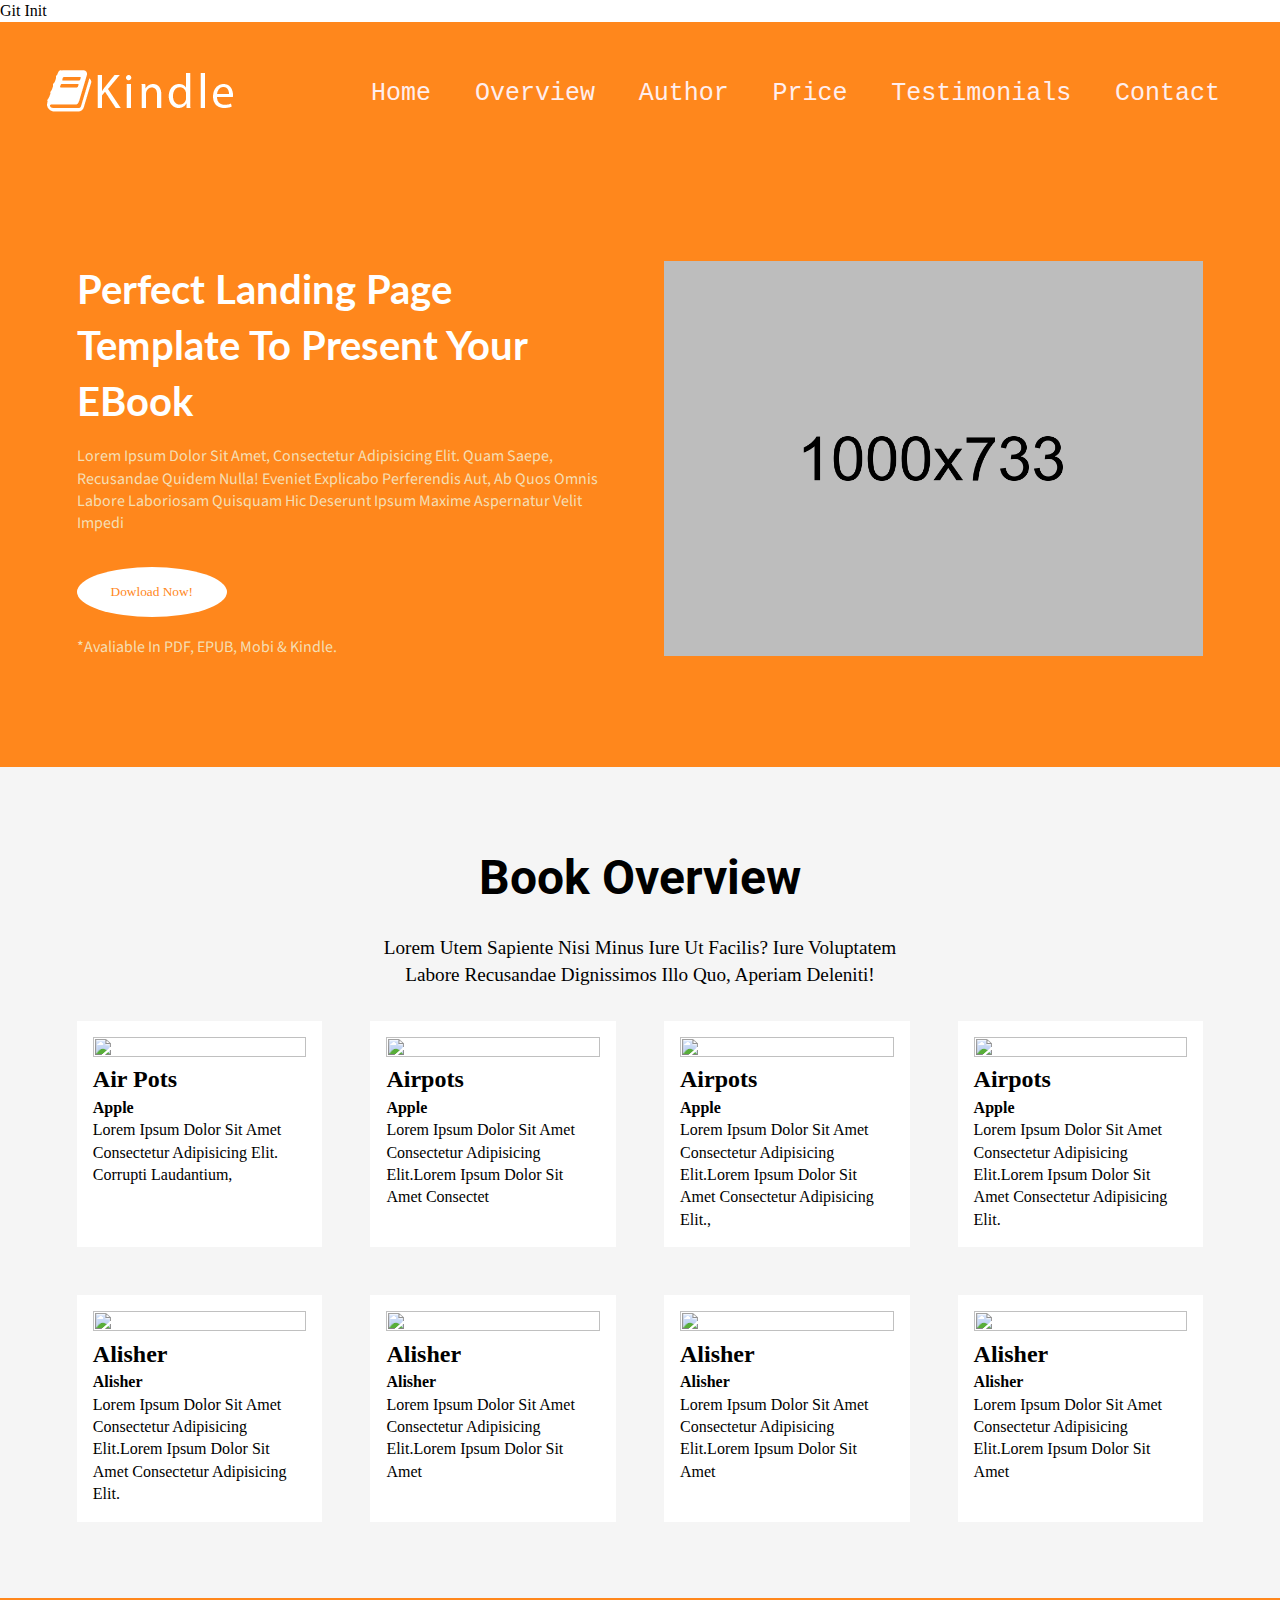
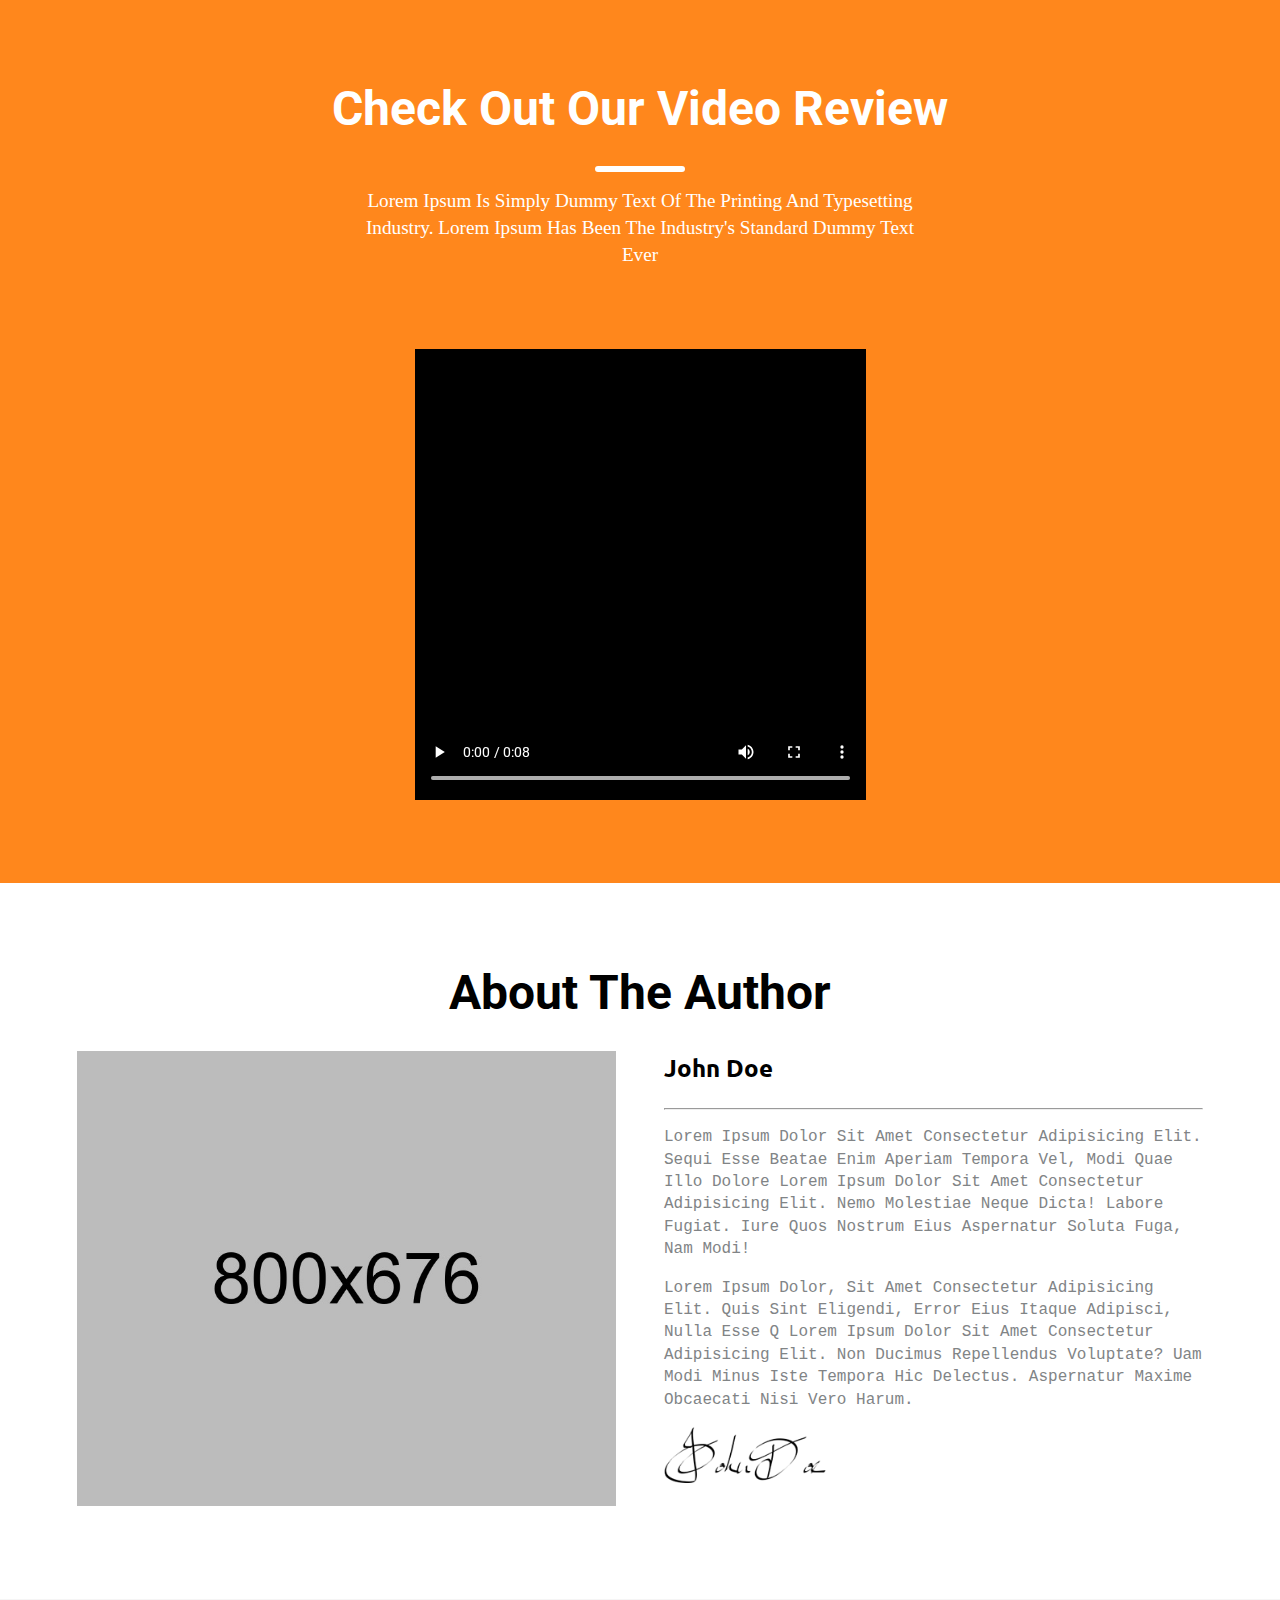
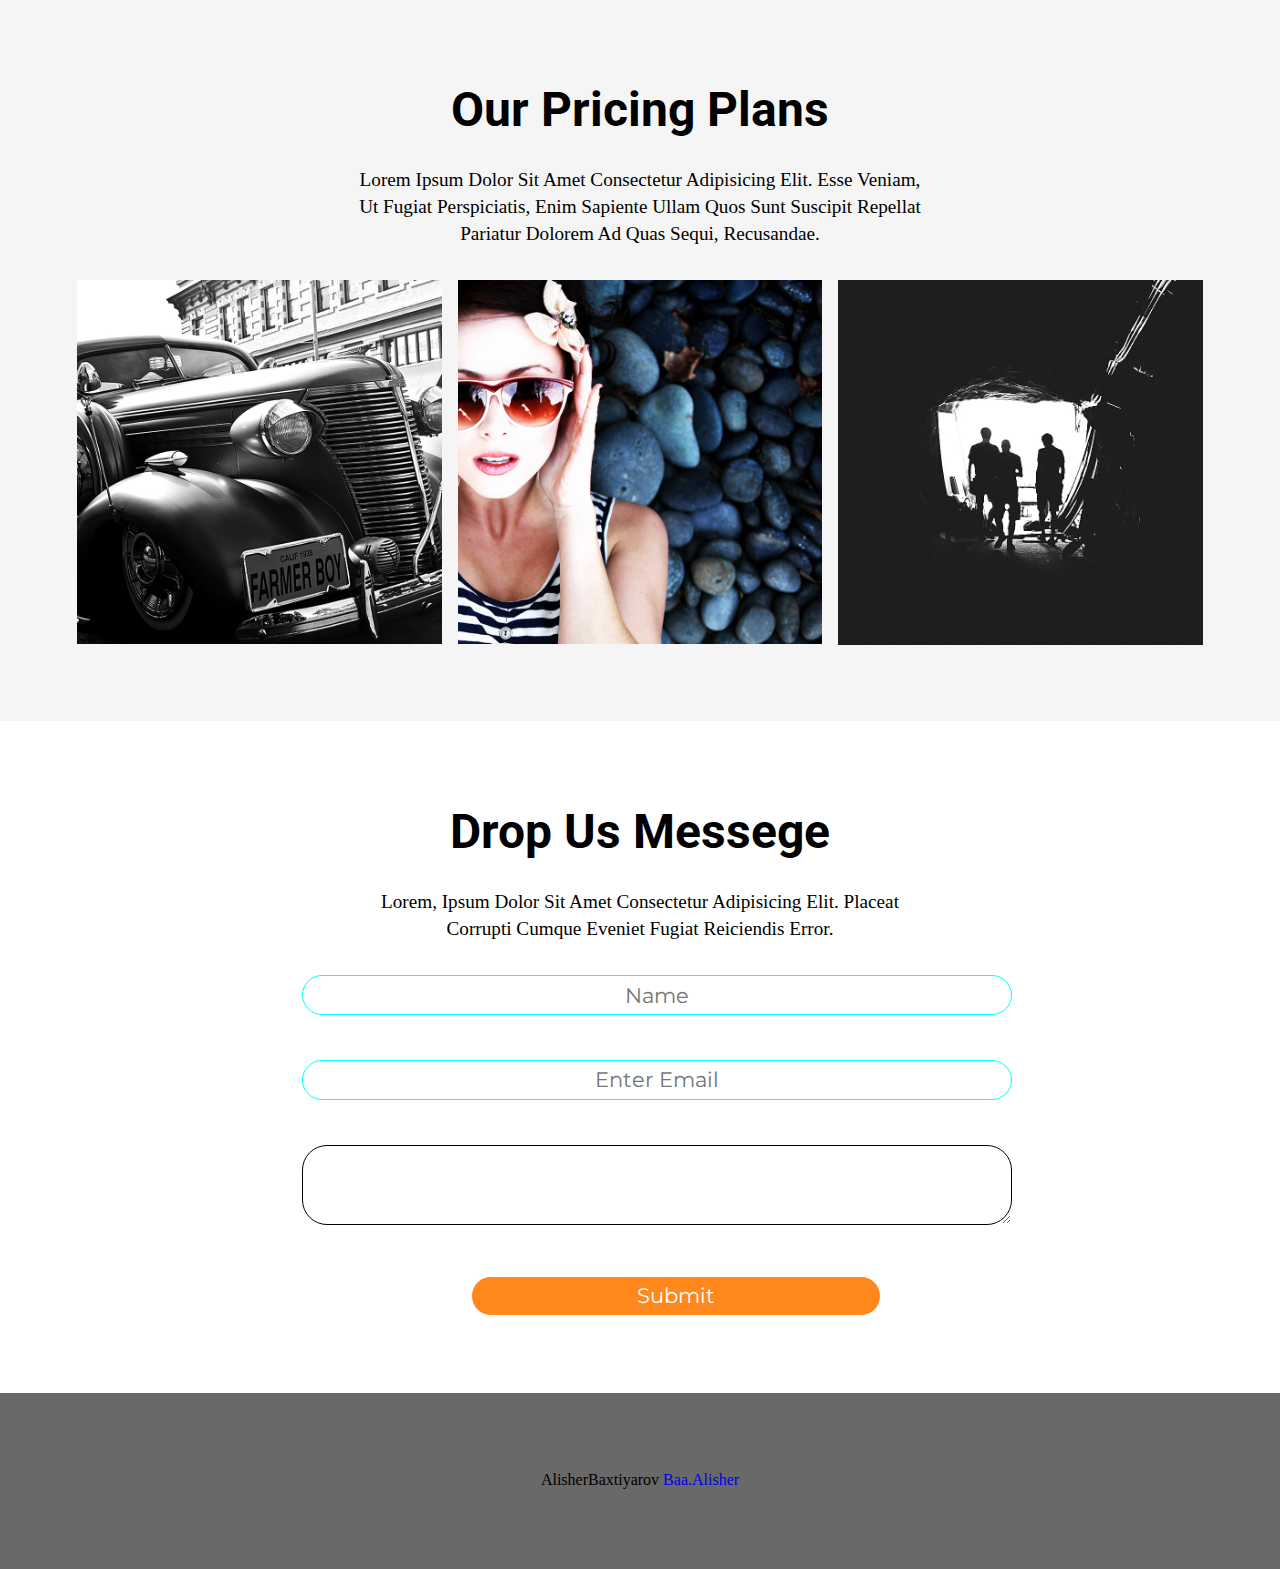
==== index.html @ 94cee81d "first commit" ====
<!DOCTYPE html>
<html lang="en">
<head>
    <meta charset="UTF-8">
    <meta http-equiv="X-UA-Compatible" content="IE=edge">
    <meta name="viewport" content="width=device-width, initial-scale=1.0">
    <title>Alisher</title>git init
    
    <link rel="stylesheet" href="style.css">

    <!-- responsive scc -->
    <link rel="stylesheet" href="responsive.css">
    <!-- css-link  -->
    <!-- link icon -->
    <link rel="stylesheet" href="https://cdnjs.cloudflare.com/ajax/libs/font-awesome/6.2.1/css/all.min.css" integrity="sha512-MV7K8+y+gLIBoVD59lQIYicR65iaqukzvf/nwasF0nqhPay5w/9lJmVM2hMDcnK1OnMGCdVK+iQrJ7lzPJQd1w==" crossorigin="anonymous" referrerpolicy="no-referrer">
    <!-- title icon  -->
    <link rel="icon" href="img/favicon.ico">
</head>
<body>
    <header class="header">
        <nav class="navbar">
            <div class="nav-logo-logo">
                <img src="/img/logo.png" alt="">
                <i class="fa-solid fa-bars"></i>
            </div>
            <div class="nav__logo">
                <a href="#home">Home</a>
                <a href="#overview">Overview</a>
                <a href="#author">Author</a>
                <a href="#price">Price</a>
                <a href="#testimonials">Testimonials</a>
                <a href="#contact">Contact</a>
            </div>
        </nav>
</header>

<section class="section">
    <div class="container">
        <div class="page__content">
            <div class="page__item">
                <h2>Perfect Landing Page Template to Present Your eBook</h2>
                <p>Lorem ipsum dolor sit amet, consectetur adipisicing elit. Quam saepe, recusandae quidem nulla! Eveniet explicabo perferendis aut, ab quos omnis labore laboriosam quisquam hic deserunt ipsum maxime aspernatur velit impedi</p>
                <input type="submit" value="Dowload Now!">
                <p>*avaliable in PDF, ePUB, Mobi & Kindle.</p>
            </div>
            <div class="page__item">
                <div class="img">
                    <img src="img/ebook.png" alt="">
                </div>
            </div>
        </div>
    </div>
</section>

<div class="blog" id="overview">
    <div class="container">
        <div class="title">
            <h2>Book Overview</h2>
            <p> Lorem utem sapiente nisi minus iure ut facilis? Iure voluptatem labore recusandae dignissimos illo quo, aperiam deleniti!</p>

        </div>
        <div class="blog__content">
            <div class="blog__item">
                <div class="img">
                    <img src="/img/f.jpg" alt="">
                </div>
                <div class="blog__title">
                    <h2>Air pots</h2>
                    <b>apple</b>
                    <p>Lorem ipsum dolor sit amet consectetur adipisicing elit. Corrupti laudantium,</p>
                </div>
            </div>
            <div class="blog__item">
                <div class="img">
                    <img src="img/sh.jpg" alt="">
                </div>
                <div class="blog__title">
                    <h2>airpots</h2>
                    <b>apple</b>
                    <p>Lorem ipsum dolor sit amet consectetur adipisicing elit.Lorem ipsum dolor sit amet consectet </p>
                    
</div>
            </div>
            <div class="blog__item">
                <div class="img">
                    <img src="/img/h.jpg" alt="">
                </div>
                <div class="blog__title">
                    <h2>airpots</h2>
                    <b>apple</b>
                    <p> Lorem ipsum dolor sit amet consectetur adipisicing elit.Lorem ipsum dolor sit amet consectetur adipisicing elit.,</p>
                </div>
            </div>
            <div class="blog__item">
                <div class="img">
                    <img src="/img/h.jpg" alt="">
                </div>
                <div class="blog__title">
                    <h2>airpots</h2>
                    <b>apple</b>
                    <p> Lorem ipsum dolor sit amet consectetur adipisicing elit.Lorem ipsum dolor sit amet consectetur adipisicing elit. </p>
                </div>
            </div>
            <div class="blog__item">
                <div class="img">
                    <img src="/img/h.jpg" alt="">
                </div>
                <div class="blog__title">
                    <h2>alisher</h2>
                    <b>alisher</b>
                    <p> Lorem ipsum dolor sit amet consectetur adipisicing elit.Lorem ipsum dolor sit amet consectetur adipisicing elit. </p>
                </div>
            </div>
            <div class="blog__item">
                <div class="img">
                    <img src="/img/h.jpg" alt="">
                </div>
                <div class="blog__title">
                    <h2>alisher</h2>
                    <b>alisher</b>
                    <p> Lorem ipsum dolor sit amet consectetur adipisicing elit.Lorem ipsum dolor sit amet </p>
                </div>
            </div>
            <div class="blog__item">
                <div class="img">
                    <img src="/img/h.jpg" alt="">
                </div>
                <div class="blog__title">
                    <h2>alisher</h2>
                    <b>alisher</b>
                    <p> Lorem ipsum dolor sit amet consectetur adipisicing elit.Lorem ipsum dolor sit amet </p>
                </div>
            </div>
            <div class="blog__item">
                <div class="img">
                    <img src="/img/h.jpg" alt="">
                </div>
                <div class="blog__title">
                    <h2>alisher</h2>
                    <b>alisher</b>
                    <p> Lorem ipsum dolor sit amet consectetur adipisicing elit.Lorem ipsum dolor sit amet</p>
                </div>
            </div>
        </div>
    </div>
</div>
    <div class="review" id="author">
        <div class="container">
            <div class="review__content">
                <div class="title">
                    <h2>Check Out Our Video Review</h2><hr class="hr">
                    <p>Lorem Ipsum is simply dummy text of the printing and typesetting industry. Lorem Ipsum has been the industry's standard dummy text ever</p>
                </div>
                <div class="review__video">
                    <video src="/img/it].mp4" controls></video>
                </div>
            </div>
        </div>
    </div>

    <div class="doe">
        <div class="container">
            <div class="title">
                <h2>About The Author</h2>
            </div>
            <div class="doe__contant">
                <div class="doe__item">
                        <img src="/img/author.jpg" alt="">
                </div>
                <div class="doe__item">
                    <h2>John Doe</h2><hr>
                    <p>Lorem ipsum dolor sit amet consectetur adipisicing elit. Sequi esse beatae enim aperiam tempora vel, modi quae illo dolore Lorem ipsum dolor sit amet consectetur adipisicing elit. Nemo molestiae neque dicta! labore fugiat. Iure quos nostrum eius aspernatur soluta fuga, nam modi!</p>
                    <p>Lorem ipsum dolor, sit amet consectetur adipisicing elit. Quis sint eligendi, error eius itaque adipisci, nulla esse q Lorem ipsum dolor sit amet consectetur adipisicing elit. Non ducimus repellendus voluptate? uam modi minus iste tempora hic delectus. Aspernatur maxime obcaecati nisi vero harum.</p>
                    <div class="img">
                        <img src="/img/author-signature.png" alt="" id="img">
                    </div>
                </div>
            </div>
        </div>
    </div>
    <div class="plan">
        <div class="container">
            <div class="title">
                <h2>Our Pricing Plans</h2>
                <p>Lorem ipsum dolor sit amet consectetur adipisicing elit. Esse veniam, ut fugiat perspiciatis, enim sapiente ullam quos sunt suscipit repellat pariatur dolorem ad quas sequi, recusandae.</p>
            </div>
            <div class="plan__content">
                <div class="plan__item">
                    <div class="plan__item">
                        <div class="plan__img">
                            <img src="/img/1 (1).jpg" alt="">
                            <div class="add__hover">
                                <p>car</p>
                                <span>Alisher</span>
                            </div>
                        </div>
                    </div>
                </div>
                <div class="plan__item">
                    <div class="plan__item">
                        <div class="plan__img">
                            <img src="/img/2.jpg" alt="">
                            <div class="add__hover">
                                <p>girl</p>
                                <span>Alisher</span>
                            </div>
                        </div>
                    </div>
                </div>
                <div class="plan__item">
                    <div class="plan__item">
                        <div class="plan__img">
                            <img src="/img/3.jpg" alt="">
                            <div class="add__hover">
                                <p>Alisher Hayot Shohruh</p>
                                <span>Alisher</span>
                            </div>
                        </div>
                    </div>
                </div>
            </div>
        </div>
    </div>

    <!-- contact star  -->
    <div class="contact">
        <div class="container">
            <div class="title">
                <h2>Drop Us Messege</h2>
                <p>Lorem, ipsum dolor sit amet consectetur adipisicing elit. Placeat corrupti cumque eveniet fugiat reiciendis error.</p>
            </div>
            <div class="contact__item">
                <input type="text" placeholder="Name"><br><br><br>
                <input type="email" placeholder="Enter Email"><br><br><br>
                <textarea></textarea><br><br><br>
                <input type="submit">
            </div>
        </div>
    </div>
    

    <footer class="footer">
        <div class="container">
            <div class="footer__media">
                <i class="fa-brands fa-instagram"></i>
                <i class="fa-brands fa-facebook"></i>
                <i class="fa-brands fa-google"></i>
                <i class="fa-brands fa-github"></i>
                <i class="fa-brands fa-telegram"></i>
                <i class="fa-brands fa-windows"></i>
                <i class="fa-brands fa-skype"></i>
            </div>
            <p>AlisherBaxtiyarov <a target="_blank" href="https://www.instagram.com/baa.alisher/">baa.alisher</a></p>
        </div>
   
    </footer>
</body>
</html>
---- style.css ----
@import url('https://fonts.googleapis.com/css2?family=Karla:ital,wght@0,600;1,500;1,600&family=Lato:ital,wght@0,400;1,100;1,300&family=Montserrat:ital,wght@0,300;0,400;1,200;1,300&family=Roboto:ital,wght@0,400;1,300;1,400&family=Source+Sans+Pro:ital,wght@0,200;0,300;1,200&family=Ubuntu+Mono:ital,wght@1,400;1,700&family=Ubuntu:ital,wght@0,700;1,700&display=swap');

:root{
        --karla: 'Karla', sans-serif;
        --lato: 'Lato', sans-serif;
        --monster: 'Montserrat', sans-serif;
        --roboto: 'Roboto', sans-serif;
        --sanspro: 'Source Sans Pro', sans-serif;
        --ubuntu: 'Ubuntu', sans-serif;
        --mono: 'Ubuntu Mono', monospace;
}

    .container{
        max-width: 1320px;
        margin: 0 auto;
     }

*{
    margin: 0;
    padding: 0;
    box-sizing: border-box;
    text-transform: capitalize;
    text-decoration: none;
    font-family: 'Times New Roman', Times, serif;
}
html{
    scroll-behavior: smooth;
}
body{
    line-height: 1.4;
}
img{
    width: 100%;
    height: 100%;
    display: block;
}
.header{
    width: 100%;
    height: 100vh;
    height: auto;
    background-size: cover;
    padding: 40px;
    background-color: #FF871C;
}
.navbar{
    color: #111111;
    font-size: 15px;
    text-transform: capitalize;
    display: flex;
    justify-content: space-between;
    margin-bottom: 20px;
    align-items: center;
    padding: 0px;
}

.nav-logo-logo .fa-bars{
  color: rgb(252, 252, 252);
  font-size: 2rem;
  display: none;
}
.nav__logo a{
    color: #ffeeee;
    margin-left: 20px;
    margin-right: 20px;
    font-family:var(--mono);
    font-size: 25px;
    transition: all 0.5s linear;
}
.nav__logo a:hover, a:focus {
    color: #141414;
    transition: 0.3s;
}
.section{
    width: 100%;
    padding: 4.8rem;
    background-color: #FF871C;
}
.page__content{
    display: grid;
    grid-template-columns: repeat(2, 1fr);
    gap: 3rem;
}
.page__item h2{
    color: #fff;
    font-family: var(--lato);
    font-size: 2.5rem;
    margin-bottom: 1rem;
}
.page__item p{
    color: wheat;
    font-family: var(--sanspro);
    margin-bottom: 2rem;
}
.page__item input{
    width: 150px;
    height: 50px;
    background-color: #fff;
    color: #FF871C;
    border: 0;
    border-radius: 100%;
    margin-bottom: 1.2rem;
}
.page__item input:hover{
    color: #fff;
    background-color: black;
}
.blog{
    width: 100%;
    background-color: whitesmoke;
    padding: 4.8rem;
  }
  .blog.title{
    text-align: center;
  }
  .title h2{
    font-size: 2.5rem;
    margin-bottom: 1rem;
    text-align: center;
  }
  .title p{
    width: 50%;
    font-size: 1.2rem;
    margin-left: 25%;
    text-align: center;
  }
  .blog__content{
    display: grid;
    grid-template-columns: repeat(4,1fr);
    gap: 3rem;
    margin-top: 2rem;
  }
  .blog__item{
    background-color: rgb(255, 255, 255);
    padding: 1rem 1rem;
  }
  .review{
    width: 100%;
    padding: 4.8rem;
    background-color: #FF871C;
  }
  .review .title h2{
    color: #fff;
  }
  .hr{
    width: 90px;
    border: 3px solid #fff;
    border-radius: 10px;
    margin: 0 auto;
    margin-bottom: 1rem;
  }
  .review .title p{
    color: white;
  }
  .review__video video{
    width: 40%;
    margin-top: 3rem;
    margin-left: 30%;
  }
  .doe{
    width: 100%;
    padding: 4.8rem;
    margin-bottom: 1rem;
  }
  .title h2{
    font-family: var(--roboto);
    font-size: 3rem ;
    margin-bottom: 1.5rem;
  }
  .doe__contant{
    display: grid;
    grid-template-columns: repeat(2,1fr);
    gap: 3rem;
  }
  .doe__item h2{
    font-family: var(--ubuntu);
    margin-bottom: 1.5rem;
  }
  .doe__item hr{
    margin-bottom: 1rem;
  }
  .doe__item p{
    color: rgb(129, 132, 134);
    margin-bottom: 1rem;
    font-family: var(--mono);
  }
  .doe__item #img{
    width: 30%;
    height: 50%;
  }
  .plan{
    width: 100%;
    padding: 4.8rem;
    background-color: whitesmoke;
  }
  .title p{
    margin-bottom: 2rem;
  }
  .plan__content{
    display: grid;
    grid-template-columns: repeat(3,1fr);
    gap: 1rem;
  }

.plan__item{
    cursor: pointer;
}
.plan__img{
    position: relative;
}
.plan__img .add__hover{
     opacity: 0;  
     position: absolute;
     top: 0;
     left: 0;
}
 .plan__img:hover .add__hover{
    width: 100%;
    height: 98%;
    opacity: 1;
    background-color: rgba(0, 0, 0, 0.4);
}
.plan__img .add__hover p{
    position: absolute;
    top: 10px;
    left: 15px;
    color: white;
}
.plan__img .add__hover span{
    position: absolute;  
    top: 30px;
    left: 13px;
    color:wheat;
    font-size: 1.3rem;
}
.contact{
    width: 100%;
    padding: 4.8rem;
}
.contact__item input{
width: 710px;
height: 40px;
outline: none;
border: 1px solid;
text-align: center;
margin-left: 20%;
border-radius: 25px;
font-size: 1.3rem;
color: aqua;
font-family: var(--monster);
}
.contact__item input:hover{
    border: 1px solid #FF871C;
}
.contact__item input[type="submit"]{
    width: 410px;
    height: 40px;
    outline: none;
    border: 1px solid;
    text-align: center;
    margin-left: 35%;
    background-color: #FF871C;
    border-radius: 25px;
    font-size: 1.3rem;
    color: white;
    font-family: var(--monster);
    }
.contact__item textarea{
    width: 710px;
    height: 80px;
    outline: none;
    border: 1px solid;
    text-align: center;
    margin-left: 20%;
    border-radius: 25px;
    }

    .footer{
        width: 100%;
        padding: 4.8rem;
        background-color: dimgray;
    }
    .footer__media{
        display: flex;
        justify-content: center;
        gap: 1rem;
        font-size: 2rem;
        color: #fff;
    }
    .footer p{
        text-align: center;
    }



    /* .repostiv */
---- responsive.css ----
@media only screen and (max-width:768px) {
        .container{
            max-width: 100%;
            margin: 0 auto;
            overflow: hidden;
        }
        .nav__logo a{
        display: none;        
        }
        .page__content{
            display: grid;
            grid-template-columns: repeat(1, 1fr);
            gap: 3rem;
        }
        .page__item h2{
            color: rgb(230, 230, 230);
            font-family: var(--lato);
            font-size: 2.5rem;
            margin-bottom: 1rem;
        }
        .page__item p{
            color: wheat;
            font-family: var(--sanspro);
            margin-bottom: 2rem;
        }
        .page__item input{
            width: 150px;
            height: 50px;
            background-color: #fff;
            color: #FF871C;
            border: 0;
            border-radius: 100%;
            margin-bottom: 1.2rem;
        }
        .page__item input:hover{
            color: #fff;
            background-color: black;
        }
        .nav-logo-logo .fa-bars{
           color:red;
           display: inline-block;
           right: 10%;
           top: 2%;
           font-size: 2.3rem;
            position: fixed;
          }
       
        .page__item h2{
            color: rgb(207, 4, 4);
            font-family: var(--lato);
            font-size: 1rem;
            margin-bottom: 1rem;
        }
    
         .blog .title h2{
            text-align: center;
          }
          
         .blog .title p{
          text-align: center;
          font-size: 1rem;
          width: 100%;
          margin-left: 19px;
        }
  
        .blog__content{
          display: grid;
          grid-template-columns: repeat(2,1fr);
          gap: 3rem;
          margin-top: 2rem;
        }
        .review .title h2{
          color: #fff;
          font-size: 1.9rem;
        }
        .review .title p{
          color: #fff;
          font-size: 1.3rem;
          width: 60%;
          text-align: center;
        }
        .review__video video{
          width: 50%;
          margin-top: 3rem;
          margin-left: 30%;
        }
        .doe__contant{
          display: grid;
          grid-template-columns: repeat(1,1fr);
          gap: 3rem;
        }
        .plan__content{
          display: grid;
          grid-template-columns: repeat(1,1fr);
          gap: 1rem;
        }
        .title p{
          margin-bottom: 2rem;
          width: 100%;
          margin-left: 0%;
        }
        
  .contact__item input[type="submit"]{
    width: 150px;
    height: 40px;
    outline: none;
    border: 1px solid;
    text-align: center;
    margin-left: 35%;
    background-color: #FF871C;
    border-radius: 25px;
    font-size: 1.3rem;
    color: white;
    font-family: var(--monster);
    }
  .contact__item textarea{
    width:300px;
    height: 80px;
    outline: none;
    border: 1px solid;
    text-align: center;
    margin-left: 20%;
    border-radius: 25px;
    }
    .contact__item input{
      width:300px;
      height: 40px;
      outline: none;
      border: 1px solid;
      text-align: center;
      margin-left: 20%;
      border-radius: 25px;
      font-size: 1.3rem;
      color: aqua;
      font-family: var(--monster);
      }
    }
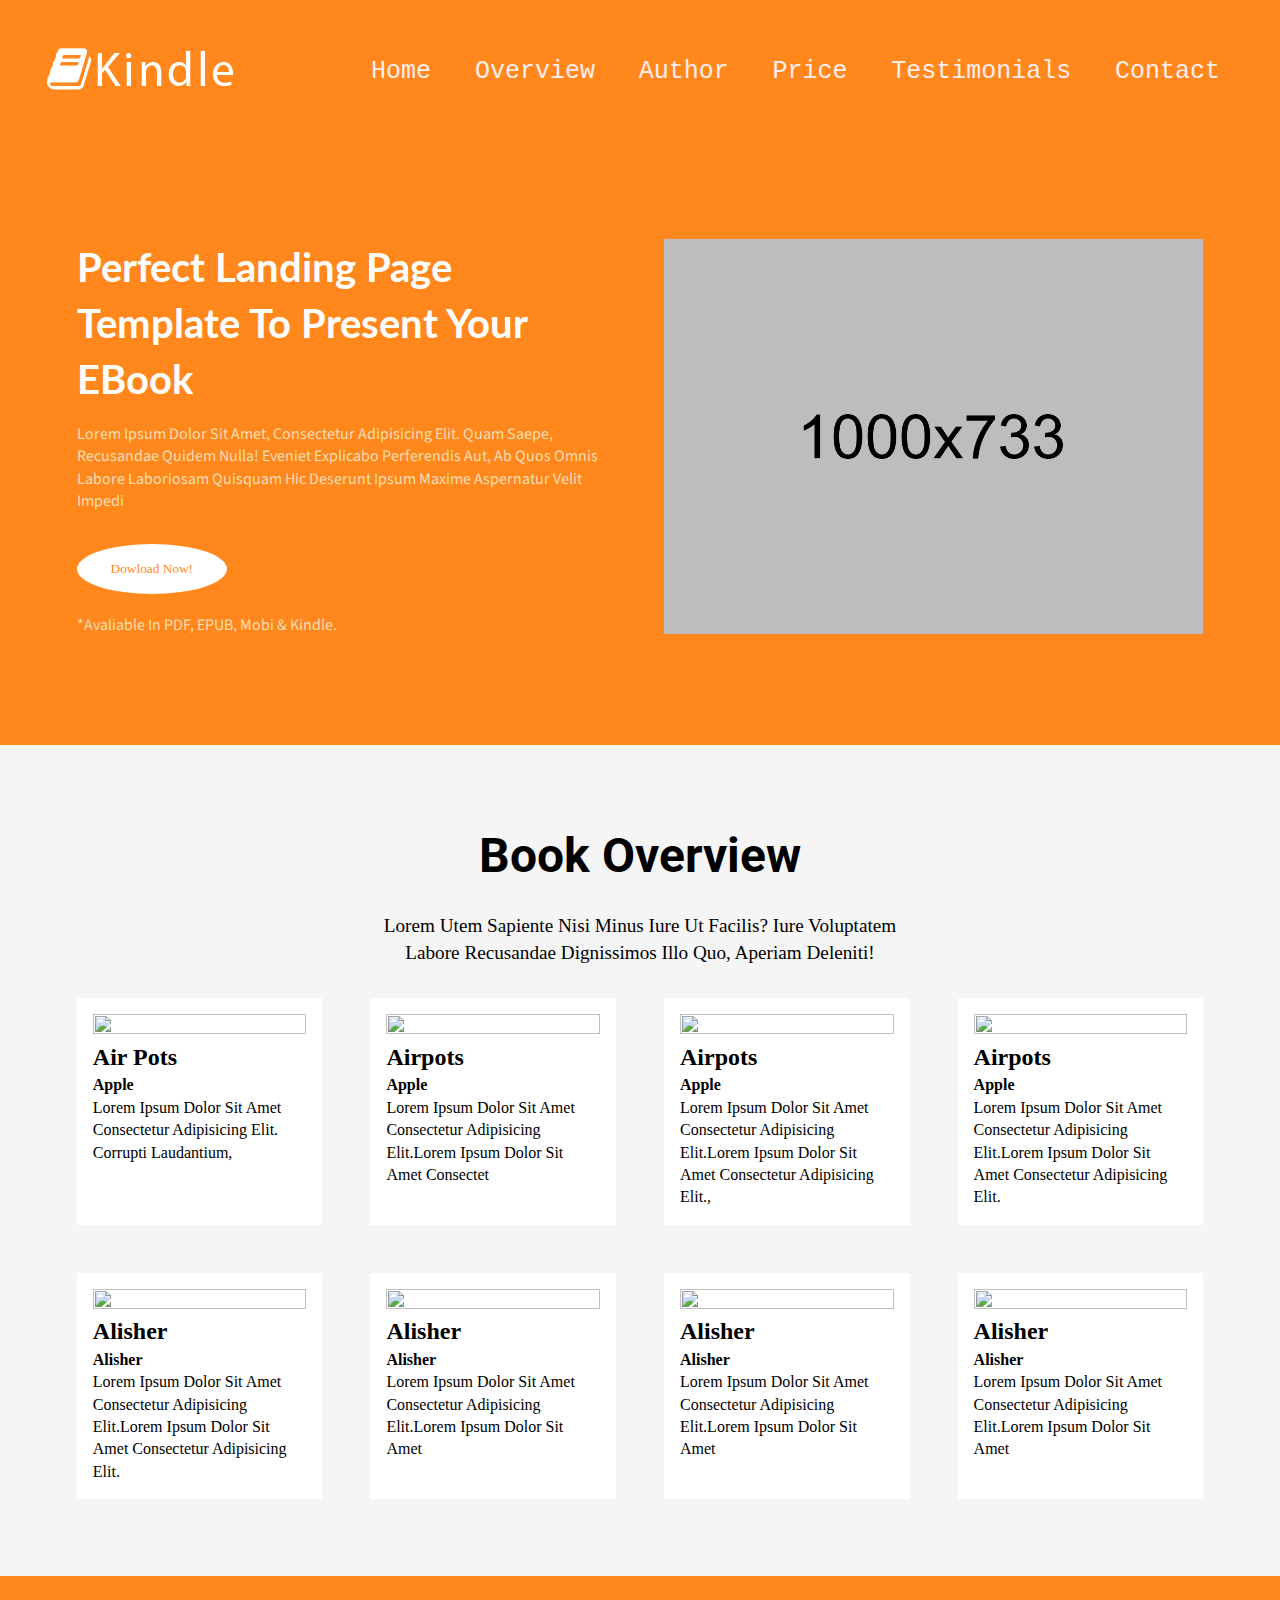
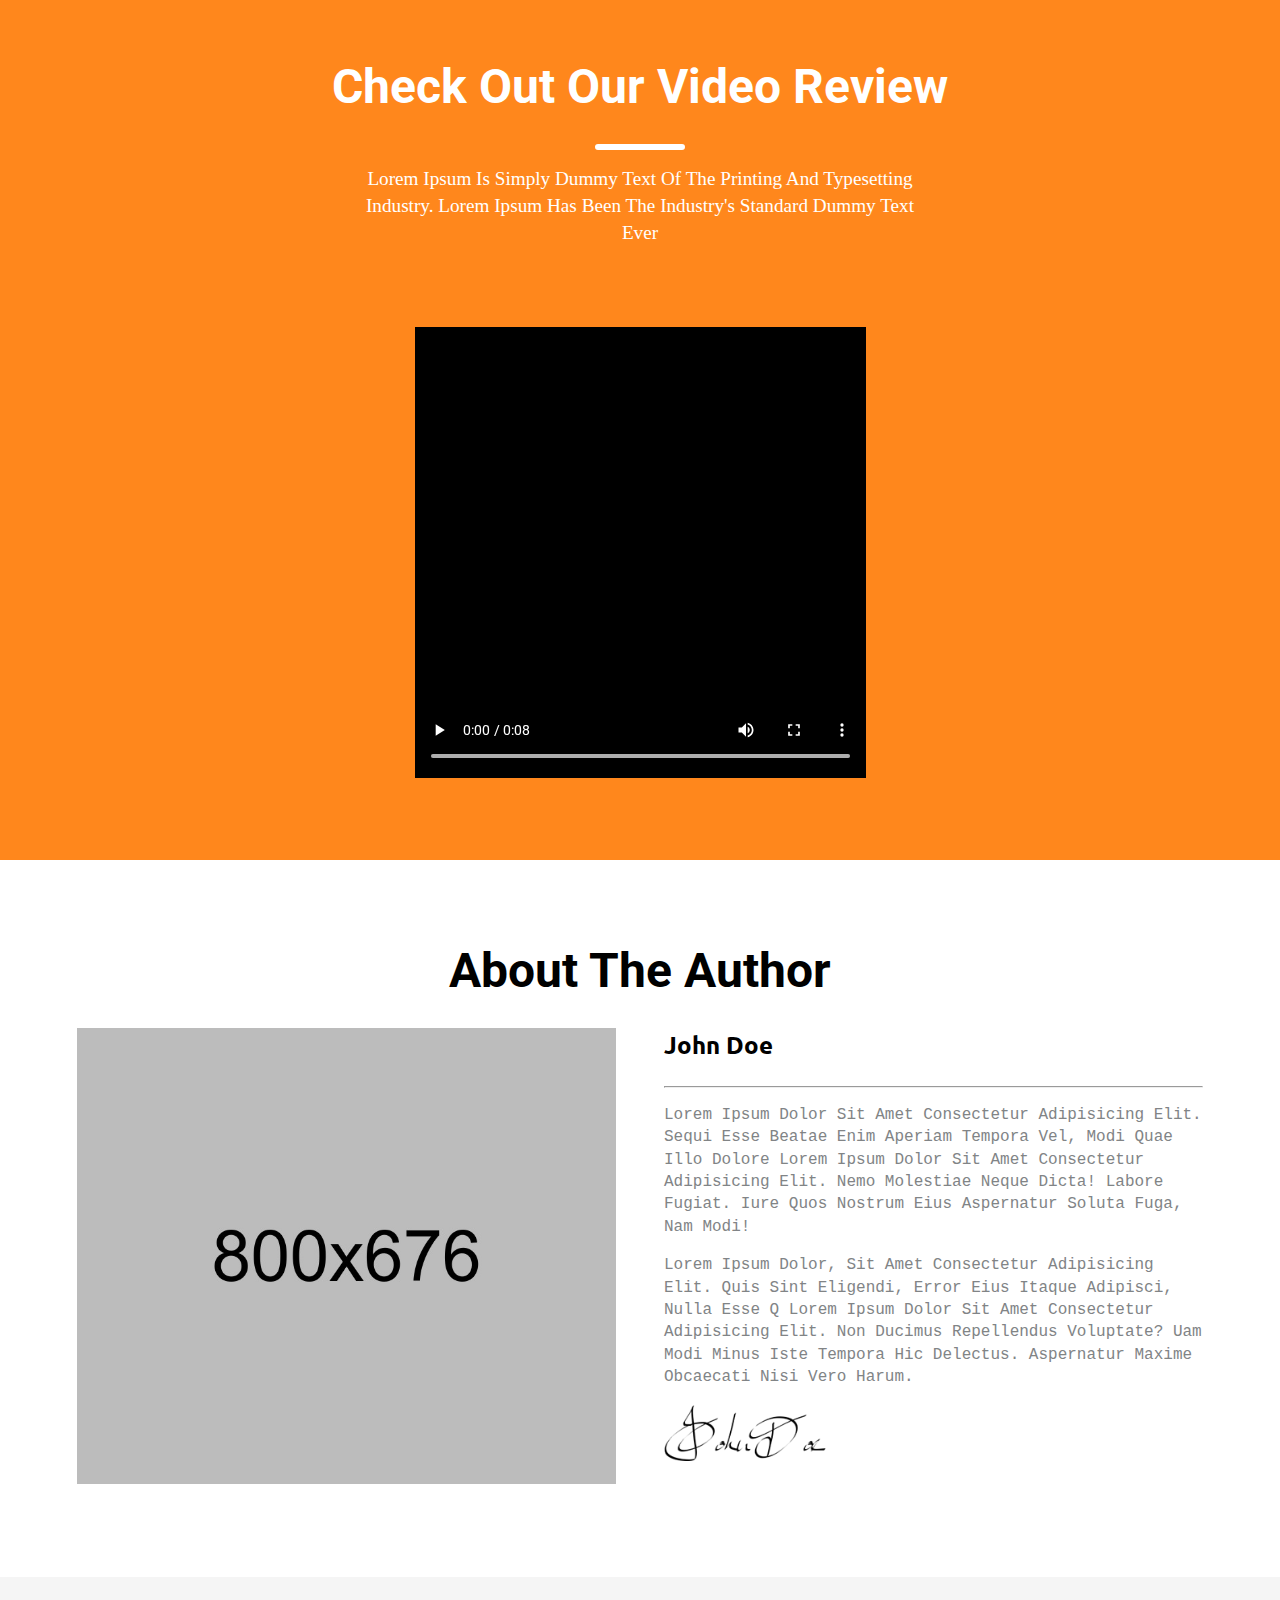
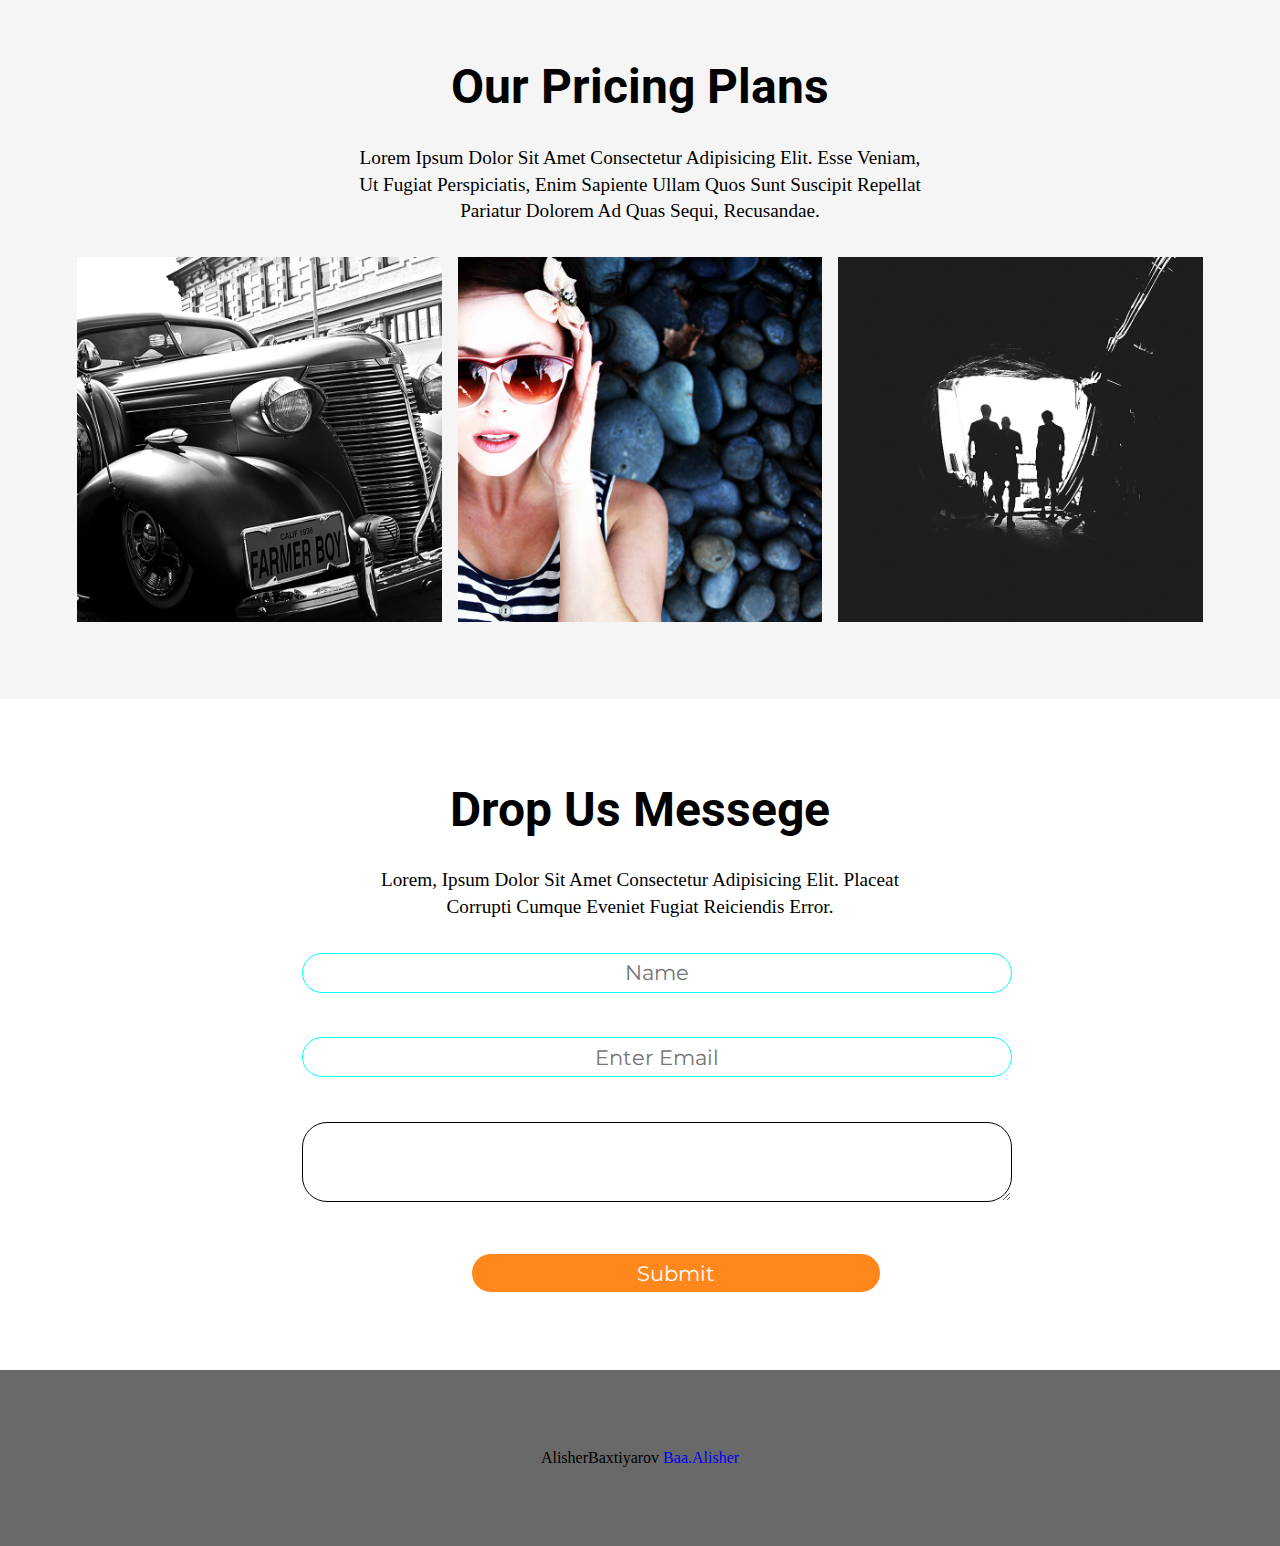
==== commit b37adbfe: "alisher home" ====
--- a/index.html
+++ b/index.html
@@ -4,7 +4,7 @@
     <meta charset="UTF-8">
     <meta http-equiv="X-UA-Compatible" content="IE=edge">
     <meta name="viewport" content="width=device-width, initial-scale=1.0">
-    <title>Alisher</title>git init
+    <title>Alisher</title>
     
     <link rel="stylesheet" href="style.css">
 
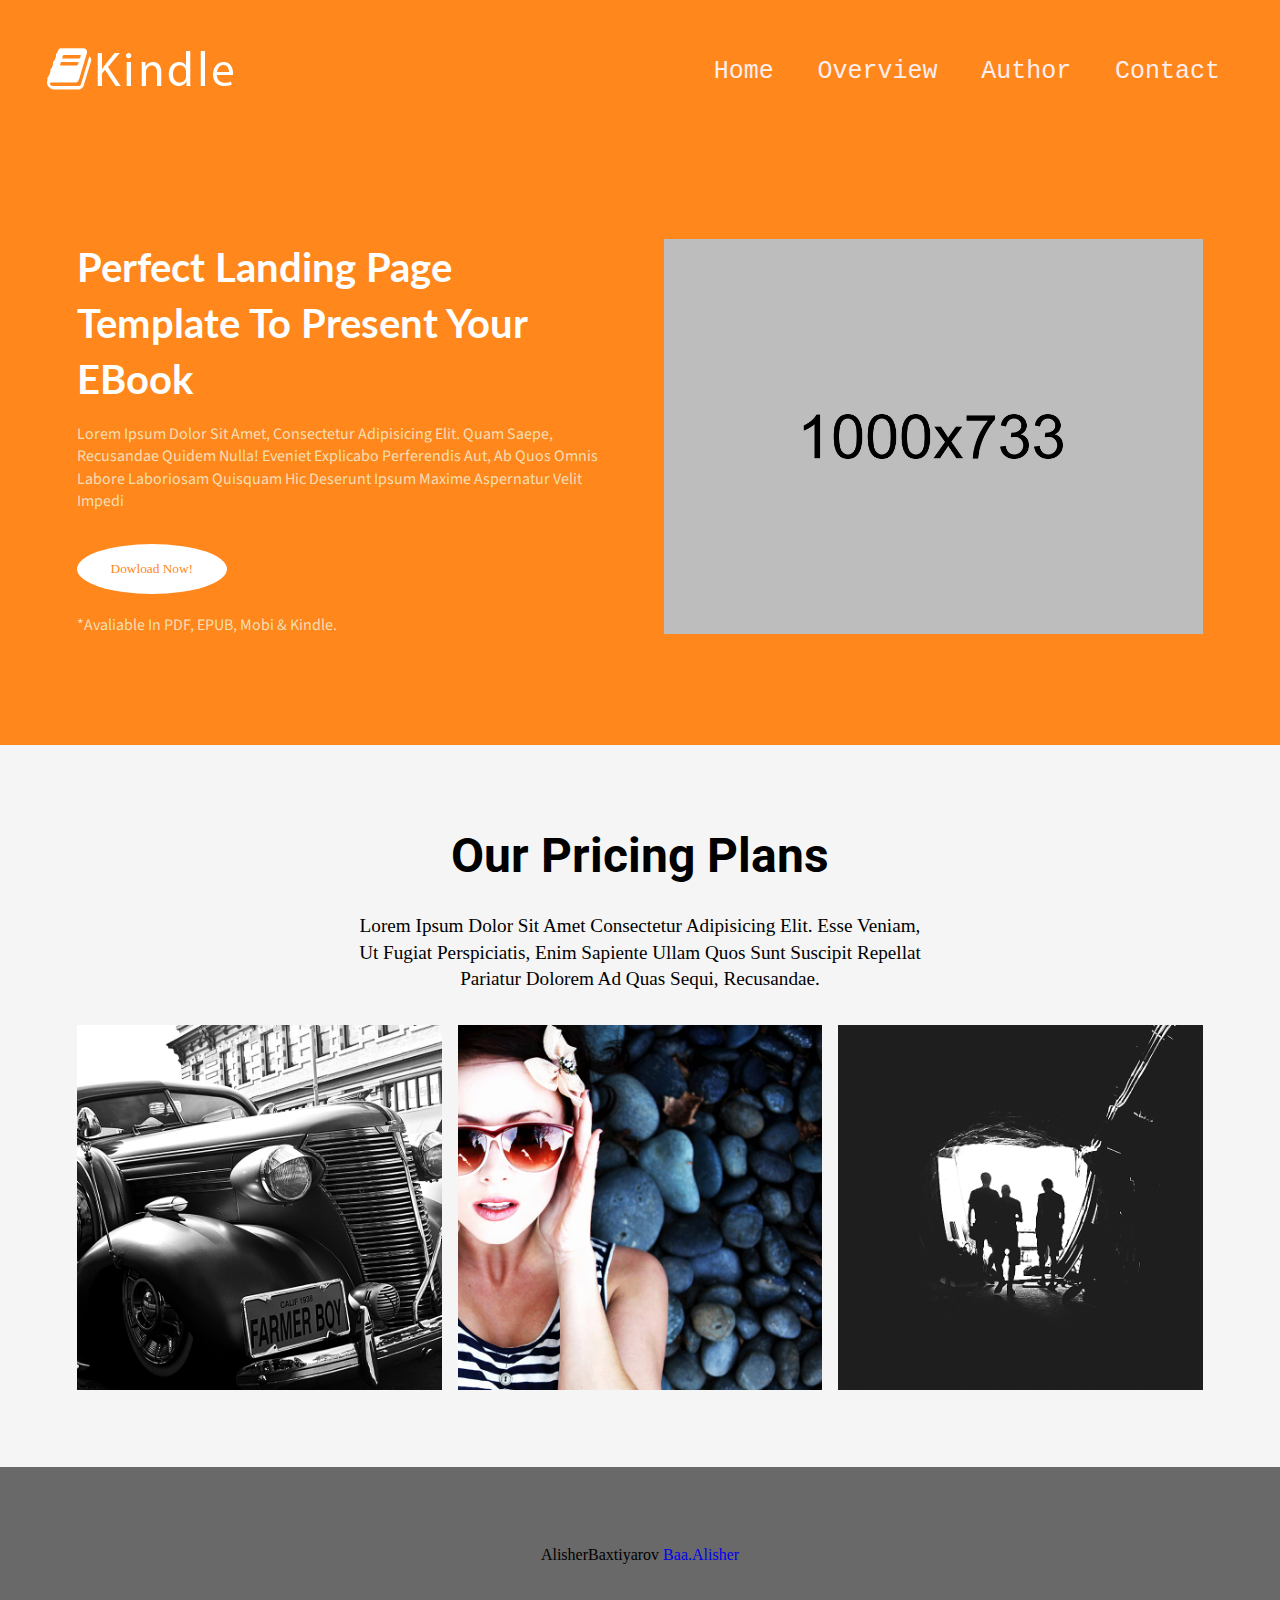
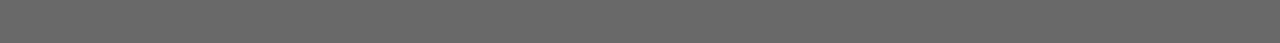
==== commit 041786ff: "mukammal sayt" ====
--- a/index.html
+++ b/index.html
@@ -24,17 +24,15 @@
                 <i class="fa-solid fa-bars"></i>
             </div>
             <div class="nav__logo">
-                <a href="#home">Home</a>
-                <a href="#overview">Overview</a>
-                <a href="#author">Author</a>
-                <a href="#price">Price</a>
-                <a href="#testimonials">Testimonials</a>
-                <a href="#contact">Contact</a>
+                <a href="#index.">Home</a>
+                <a href="2index.html">Overview</a>
+                <a href="3index.html">Author</a>
+                <a href="4index.html">Contact</a>
             </div>
         </nav>
 </header>
 
-<section class="section">
+<section class="section" id="home">
     <div class="container">
         <div class="page__content">
             <div class="page__item">
@@ -52,132 +50,6 @@
     </div>
 </section>
 
-<div class="blog" id="overview">
-    <div class="container">
-        <div class="title">
-            <h2>Book Overview</h2>
-            <p> Lorem utem sapiente nisi minus iure ut facilis? Iure voluptatem labore recusandae dignissimos illo quo, aperiam deleniti!</p>
-
-        </div>
-        <div class="blog__content">
-            <div class="blog__item">
-                <div class="img">
-                    <img src="/img/f.jpg" alt="">
-                </div>
-                <div class="blog__title">
-                    <h2>Air pots</h2>
-                    <b>apple</b>
-                    <p>Lorem ipsum dolor sit amet consectetur adipisicing elit. Corrupti laudantium,</p>
-                </div>
-            </div>
-            <div class="blog__item">
-                <div class="img">
-                    <img src="img/sh.jpg" alt="">
-                </div>
-                <div class="blog__title">
-                    <h2>airpots</h2>
-                    <b>apple</b>
-                    <p>Lorem ipsum dolor sit amet consectetur adipisicing elit.Lorem ipsum dolor sit amet consectet </p>
-                    
-</div>
-            </div>
-            <div class="blog__item">
-                <div class="img">
-                    <img src="/img/h.jpg" alt="">
-                </div>
-                <div class="blog__title">
-                    <h2>airpots</h2>
-                    <b>apple</b>
-                    <p> Lorem ipsum dolor sit amet consectetur adipisicing elit.Lorem ipsum dolor sit amet consectetur adipisicing elit.,</p>
-                </div>
-            </div>
-            <div class="blog__item">
-                <div class="img">
-                    <img src="/img/h.jpg" alt="">
-                </div>
-                <div class="blog__title">
-                    <h2>airpots</h2>
-                    <b>apple</b>
-                    <p> Lorem ipsum dolor sit amet consectetur adipisicing elit.Lorem ipsum dolor sit amet consectetur adipisicing elit. </p>
-                </div>
-            </div>
-            <div class="blog__item">
-                <div class="img">
-                    <img src="/img/h.jpg" alt="">
-                </div>
-                <div class="blog__title">
-                    <h2>alisher</h2>
-                    <b>alisher</b>
-                    <p> Lorem ipsum dolor sit amet consectetur adipisicing elit.Lorem ipsum dolor sit amet consectetur adipisicing elit. </p>
-                </div>
-            </div>
-            <div class="blog__item">
-                <div class="img">
-                    <img src="/img/h.jpg" alt="">
-                </div>
-                <div class="blog__title">
-                    <h2>alisher</h2>
-                    <b>alisher</b>
-                    <p> Lorem ipsum dolor sit amet consectetur adipisicing elit.Lorem ipsum dolor sit amet </p>
-                </div>
-            </div>
-            <div class="blog__item">
-                <div class="img">
-                    <img src="/img/h.jpg" alt="">
-                </div>
-                <div class="blog__title">
-                    <h2>alisher</h2>
-                    <b>alisher</b>
-                    <p> Lorem ipsum dolor sit amet consectetur adipisicing elit.Lorem ipsum dolor sit amet </p>
-                </div>
-            </div>
-            <div class="blog__item">
-                <div class="img">
-                    <img src="/img/h.jpg" alt="">
-                </div>
-                <div class="blog__title">
-                    <h2>alisher</h2>
-                    <b>alisher</b>
-                    <p> Lorem ipsum dolor sit amet consectetur adipisicing elit.Lorem ipsum dolor sit amet</p>
-                </div>
-            </div>
-        </div>
-    </div>
-</div>
-    <div class="review" id="author">
-        <div class="container">
-            <div class="review__content">
-                <div class="title">
-                    <h2>Check Out Our Video Review</h2><hr class="hr">
-                    <p>Lorem Ipsum is simply dummy text of the printing and typesetting industry. Lorem Ipsum has been the industry's standard dummy text ever</p>
-                </div>
-                <div class="review__video">
-                    <video src="/img/it].mp4" controls></video>
-                </div>
-            </div>
-        </div>
-    </div>
-
-    <div class="doe">
-        <div class="container">
-            <div class="title">
-                <h2>About The Author</h2>
-            </div>
-            <div class="doe__contant">
-                <div class="doe__item">
-                        <img src="/img/author.jpg" alt="">
-                </div>
-                <div class="doe__item">
-                    <h2>John Doe</h2><hr>
-                    <p>Lorem ipsum dolor sit amet consectetur adipisicing elit. Sequi esse beatae enim aperiam tempora vel, modi quae illo dolore Lorem ipsum dolor sit amet consectetur adipisicing elit. Nemo molestiae neque dicta! labore fugiat. Iure quos nostrum eius aspernatur soluta fuga, nam modi!</p>
-                    <p>Lorem ipsum dolor, sit amet consectetur adipisicing elit. Quis sint eligendi, error eius itaque adipisci, nulla esse q Lorem ipsum dolor sit amet consectetur adipisicing elit. Non ducimus repellendus voluptate? uam modi minus iste tempora hic delectus. Aspernatur maxime obcaecati nisi vero harum.</p>
-                    <div class="img">
-                        <img src="/img/author-signature.png" alt="" id="img">
-                    </div>
-                </div>
-            </div>
-        </div>
-    </div>
     <div class="plan">
         <div class="container">
             <div class="title">
@@ -223,20 +95,7 @@
     </div>
 
     <!-- contact star  -->
-    <div class="contact">
-        <div class="container">
-            <div class="title">
-                <h2>Drop Us Messege</h2>
-                <p>Lorem, ipsum dolor sit amet consectetur adipisicing elit. Placeat corrupti cumque eveniet fugiat reiciendis error.</p>
-            </div>
-            <div class="contact__item">
-                <input type="text" placeholder="Name"><br><br><br>
-                <input type="email" placeholder="Enter Email"><br><br><br>
-                <textarea></textarea><br><br><br>
-                <input type="submit">
-            </div>
-        </div>
-    </div>
+   
     
 
     <footer class="footer">
